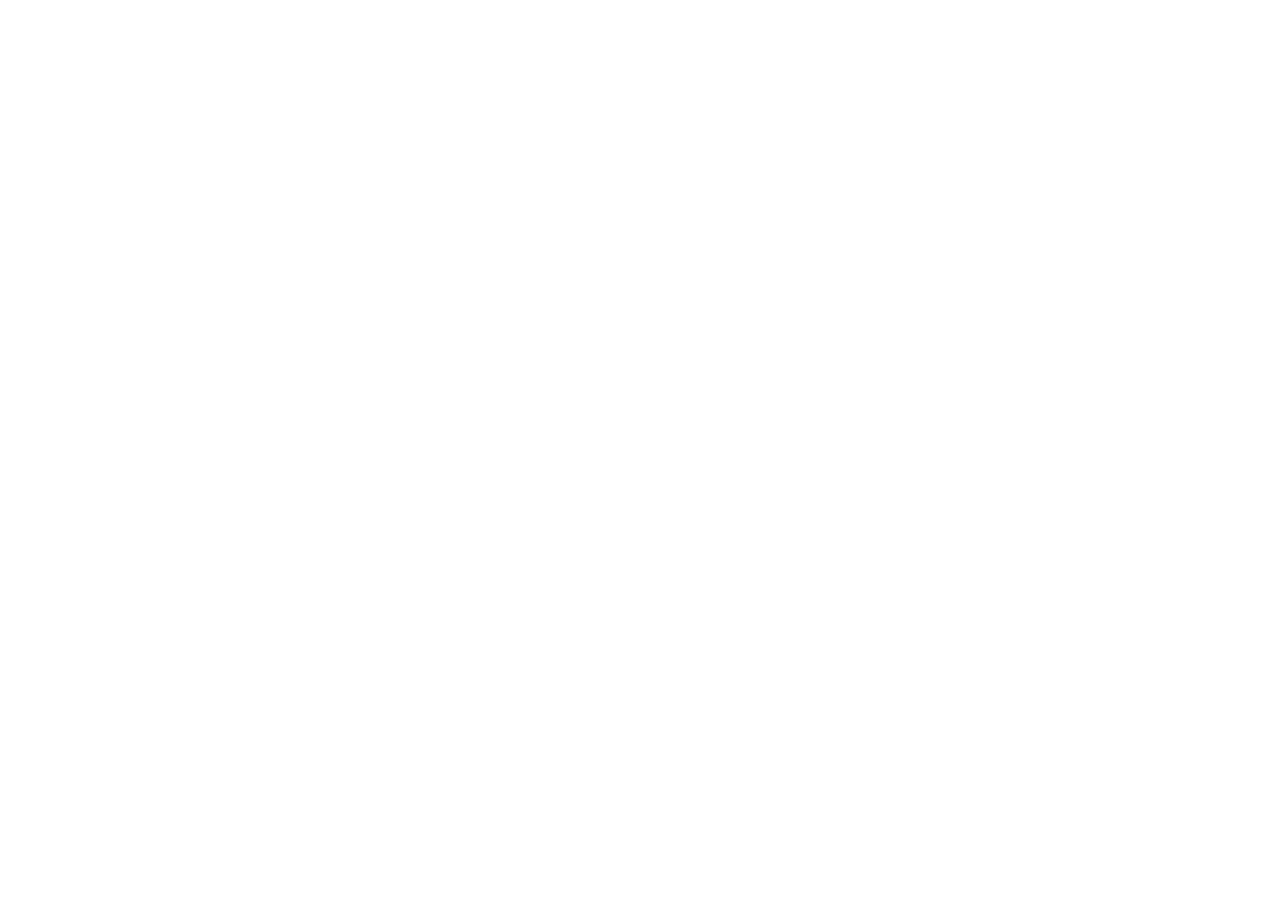
==== gra/index.html @ 76742045 "gra" ====
<!DOCTYPE html>
<html lang="en">
<head>
    <meta charset="UTF-8">
    <meta http-equiv="X-UA-Compatible" content="IE=edge">
    <meta name="viewport" content="width=device-width, initial-scale=1.0">
    <title>Document</title>
    <script src="scripts.js" defer></script>
</head>
<body>
    
</body>
</html>
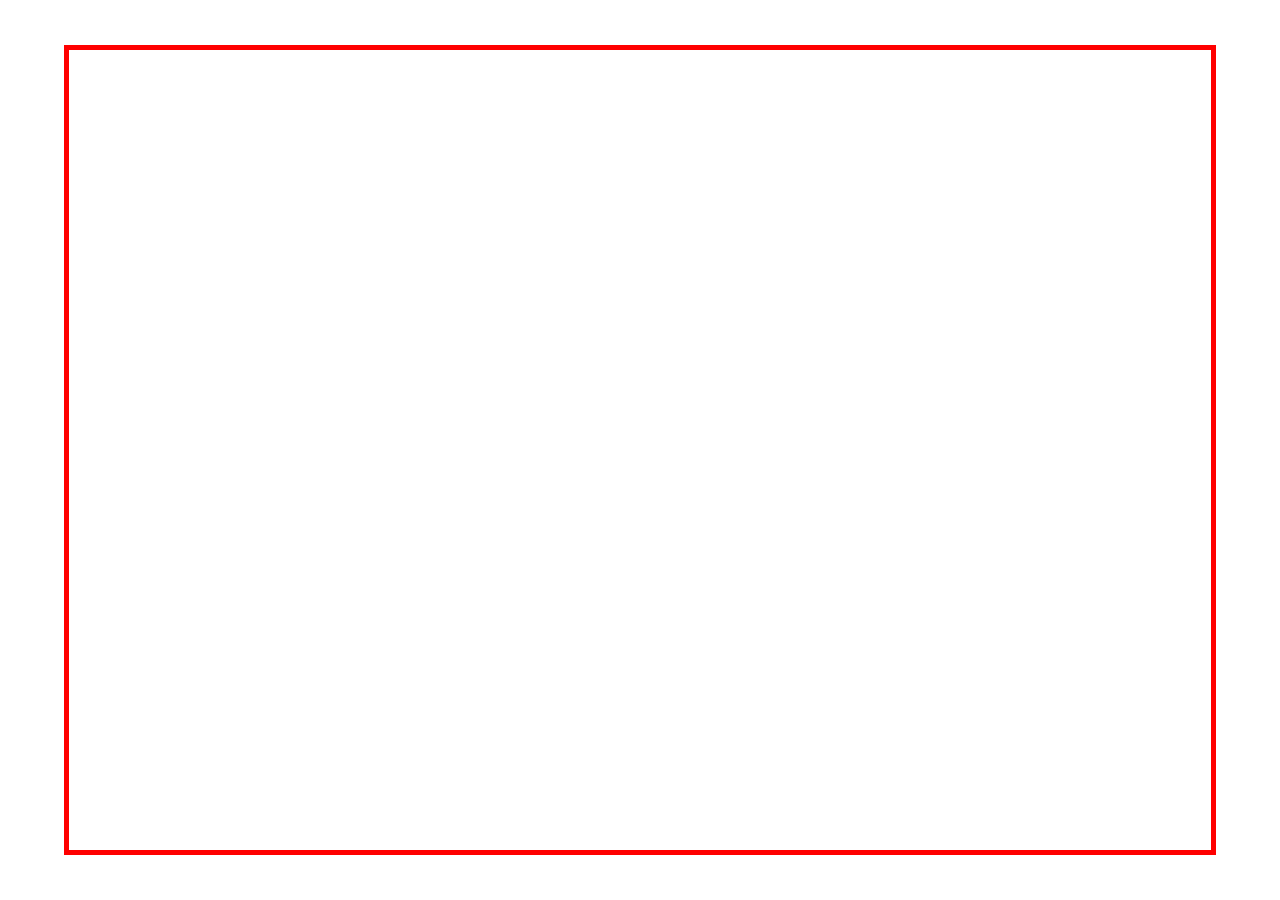
==== commit 89ab7edf: "gra" ====
--- a/gra/index.html
+++ b/gra/index.html
@@ -6,8 +6,24 @@
     <meta name="viewport" content="width=device-width, initial-scale=1.0">
     <title>Document</title>
     <script src="scripts.js" defer></script>
+    <style>
+        *{box-sizing: border-box;}
+      body{
+        margin:0;
+        display:flex;
+        justify-content: center;
+        align-items: center;
+        height:100vh;
+    }
+      .gamePlane{
+        border:5px solid red;
+        width:90vw;
+        height:90vh;
+    }
+
+    </style>
 </head>
 <body>
-    
+    <div class="gamePlane"></div>
 </body>
 </html>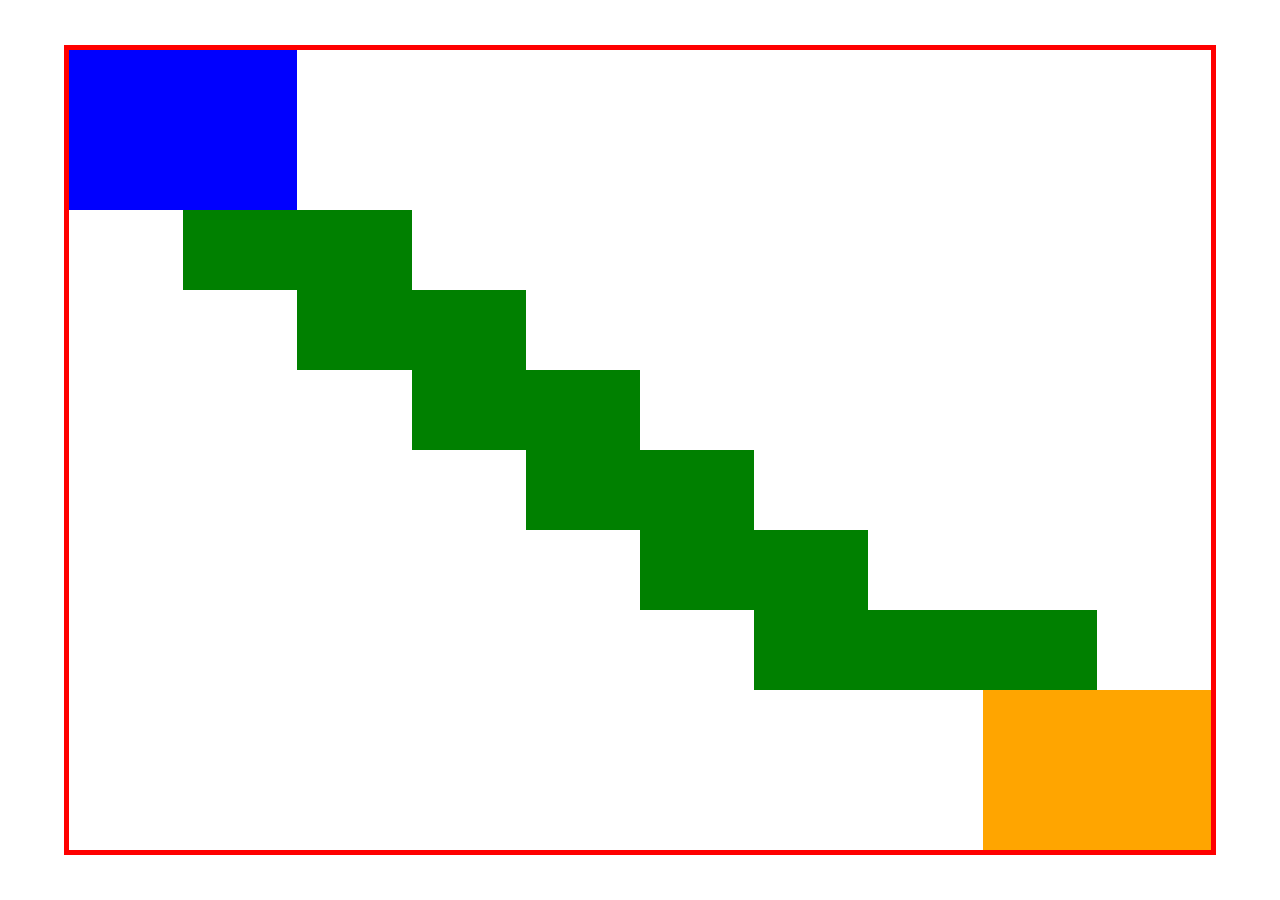
==== commit f70b5611: "gra" ====
--- a/gra/index.html
+++ b/gra/index.html
@@ -19,6 +19,7 @@
         border:5px solid red;
         width:90vw;
         height:90vh;
+        position:relative;
     }
 
     </style>
